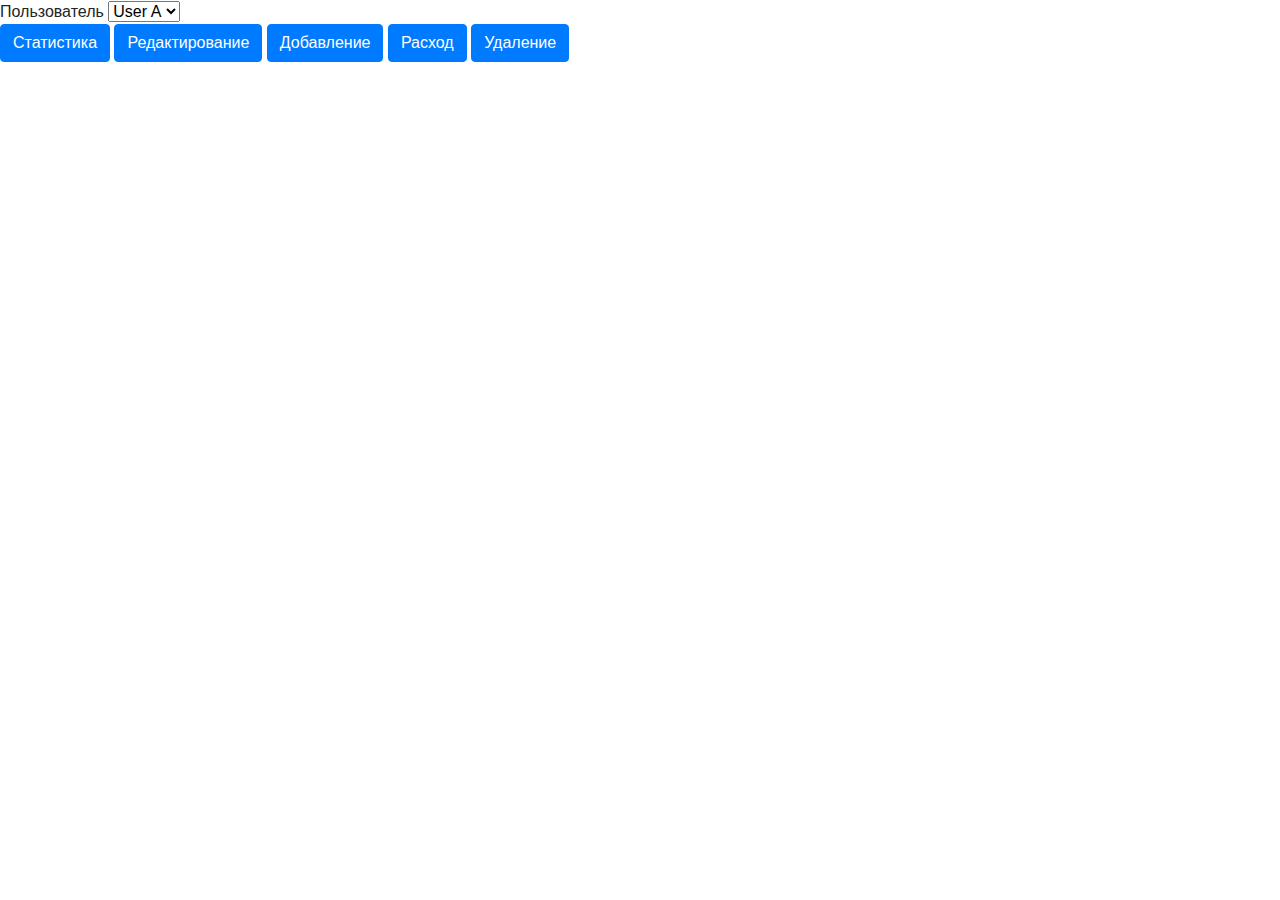
==== index.html @ 6ebf9103 "changed add method" ====
<!DOCTYPE html>
<html lang="ru">

<head>
    <meta charset="UTF-8" />
    <meta
            name="viewport"
            content="width=device-width, user-scalable=no, initial-scale=1.0, maximum-scale=1.0, minimum-scale=1.0"
    />
	
	<script type="text/javascript" src="jquery.js"></script>  
    <meta http-equiv="X-UA-Compatible" content="ie=edge" />
	<link rel="stylesheet" href="https://stackpath.bootstrapcdn.com/bootstrap/4.4.1/css/bootstrap.min.css" integrity="sha384-Vkoo8x4CGsO3+Hhxv8T/Q5PaXtkKtu6ug5TOeNV6gBiFeWPGFN9MuhOf23Q9Ifjh" crossorigin="anonymous">
    <link rel="stylesheet" href="style.css" />
	<script></script>
    <title>sitec</title>
</head>

<body>
	<div class="example">
	

		<div class="user-select">
			<span class="select_label">Пользователь</span>
			<select class="select_control select_control-user" name="userId">
				<option value="UserA" selected>User A</option>
				<option value="UserB">User B</option>
				<option value="UserC">User C</option>
			</select>
		</div>



		<div id="pg-head">
			<form>
				<input id="btn01" class="btn btn-primary" type="button" value="Статистика">
				<input id="btn02" class="btn btn-primary" type="button" value="Редактирование">
				<input id="btn03" class="btn btn-primary" type="button" value="Добавление">
				<input id="btn04" class="btn btn-primary" type="button" value="Расход">
				<input id="btn05" class="btn btn-primary" type="button" value="Удаление">
			</form>
			
		</div>
		
		
		
		<div class="content-container">
			<div id="aaaa">
				
			</div>  
		  
		<script>  
			
			$urururl = '';
			
			$(document).ready(function(){  
			  
				$.ajax({  
						url: "objects/table.html",  
						cache: false,  
						success: function(html){  
							$("#aaaa").html(html);  
						}  
					});  
					
				history.pushState(null, null, $urururl);
				
				$('#btn01').click(function(){  
					$.ajax({  
						url: "objects/table.html",  
						cache: false,  
						success: function(html){  
							$("#aaaa").html(html);  
						}  
					});  
					history.pushState(null, null, $urururl);
				});  
				  
				$('#btn02').click(function(){  
					$.ajax({  
						url: "objects/edit.html",  
						cache: false,  
						success: function(html){  
							$("#aaaa").html(html);  
						}  
					});  
					history.pushState(null, null, $urururl);
				});  
				  
				$('#btn03').click(function(){  
					$.ajax({  
						url: "objects/add.html",  
						cache: false,  
						success: function(html){  
							$("#aaaa").html(html);
							bindAddFormListener();
						}  
					});  
					history.pushState(null, null, $urururl);
				}); 
				
				$('#btn04').click(function(){  
					$.ajax({  
						url: "objects/spend.html",  
						cache: false,  
						success: function(html){  
							$("#aaaa").html(html);  
						}  
					});  
					history.pushState(null, null, $urururl);
				}); 
				
				$('#btn05').click(function(){  
					$.ajax({  
						url: "objects/delete.html",  
						cache: false,  
						success: function(html){  
							$("#aaaa").html(html);  
						}  
					});  
					history.pushState(null, null, $urururl);
				}); 
			});  
		</script> 
		</div>
		<!--
		
		<div id="top_table" class="content-container">

			<div class="div_head" id="top_table_head">ТАБЛИЦА</div>
			<div class="Targets" id="Targets">
				<table id="main_table">
					<tr>
						<th>Цель</th>
						<th>Лимит</th>
					</tr>
					<tr>
						<td>AAA</td>
						<td>111</td>
					</tr>
					<tr>
						<td>AAA</td>
						<td>111</td>
					</tr>
				</table>
			</div>
		</div>

		
		<div class="content-container" id="test_abc">
			<div class="comment">Пример получения 1 элемента</div>
			<div class="one-Target">
				<form id="get-one-Target">
					<label class="field">
						<span class="field_label">id Цели</span>
						<input class="field_control" name="TargetId" />
					</label>

					<button class="button" type="submit">Запросить</button>
				</form>
				<div class="one-Target_result" id="one-Target"></div>
			</div>
		</div>
		
		<div id="some_form" class="content-container">
			<div class="comment">Пример добавления Цели</div>
			<div class="add-Target">
				<form id="add-Target">
					<label class="field">
						<span class="field_label">Имя</span>
						<textarea class="field_control" name="name"></textarea>
					</label>

					<label class="field">
						<span class="field_label">Лимит</span>
						<input class="field_control" name="author" />
					</label>






					<button class="button" type="submit">Создать</button>
				</form>
			</div>
		</div>
		
		-->
	</div>

	<script src="/js/utils.js"></script>
	<script src="/js/main.js"></script>
</body>
</html>
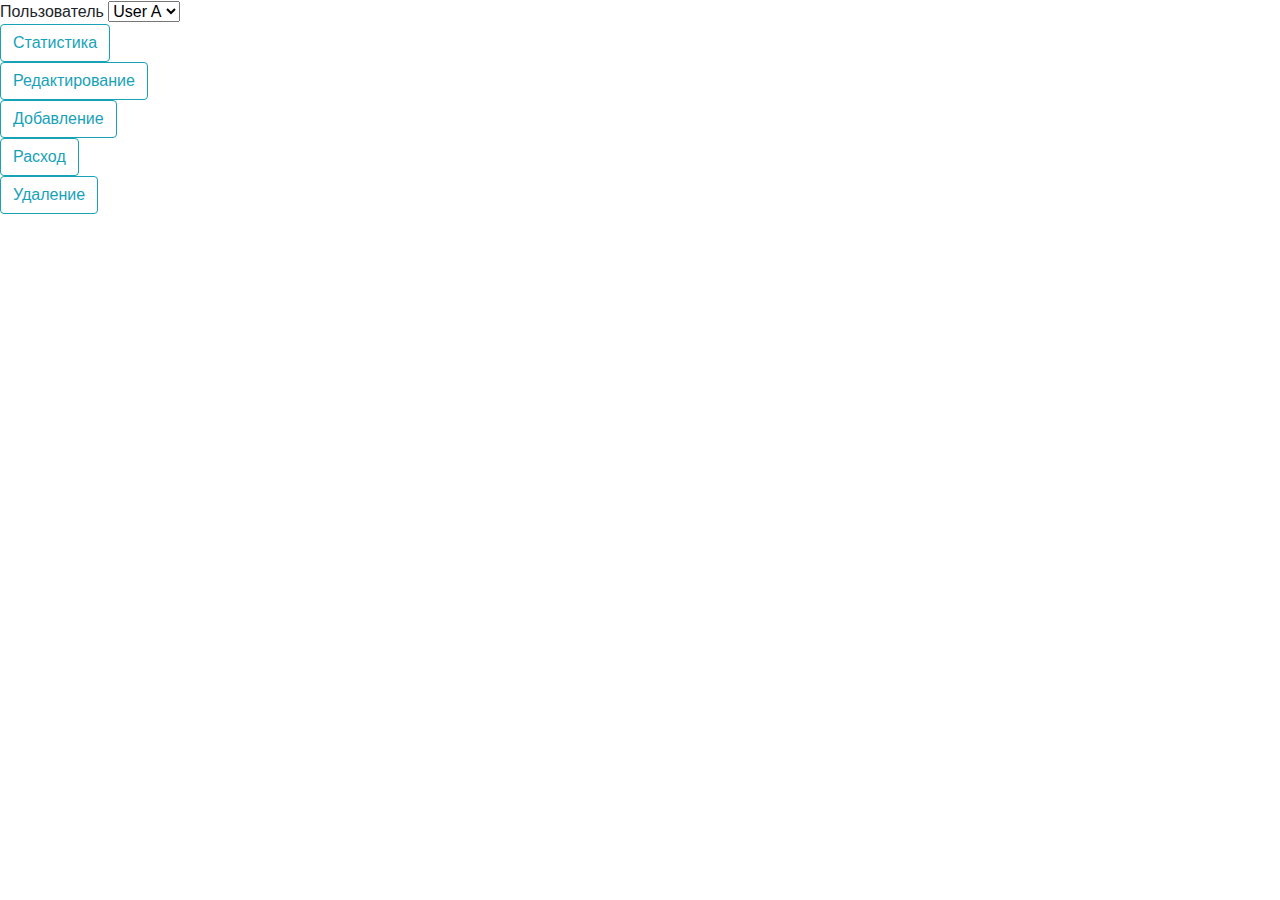
==== commit 9ac28b47: "re-design" ====
--- a/index.html
+++ b/index.html
@@ -12,14 +12,13 @@
     <meta http-equiv="X-UA-Compatible" content="ie=edge" />
 	<link rel="stylesheet" href="https://stackpath.bootstrapcdn.com/bootstrap/4.4.1/css/bootstrap.min.css" integrity="sha384-Vkoo8x4CGsO3+Hhxv8T/Q5PaXtkKtu6ug5TOeNV6gBiFeWPGFN9MuhOf23Q9Ifjh" crossorigin="anonymous">
     <link rel="stylesheet" href="style.css" />
-	<script></script>
+	<script type="text/javascript" src="/js/dev.js"></script>  
     <title>sitec</title>
 </head>
 
 <body>
-	<div class="example">
 	
-
+		<div class="example" id="body_container">
 		<div class="user-select">
 			<span class="select_label">Пользователь</span>
 			<select class="select_control select_control-user" name="userId">
@@ -31,17 +30,20 @@
 
 
 
-		<div id="pg-head">
+		<div id="pg-menu">
 			<form>
-				<input id="btn01" class="btn btn-primary" type="button" value="Статистика">
-				<input id="btn02" class="btn btn-primary" type="button" value="Редактирование">
-				<input id="btn03" class="btn btn-primary" type="button" value="Добавление">
-				<input id="btn04" class="btn btn-primary" type="button" value="Расход">
-				<input id="btn05" class="btn btn-primary" type="button" value="Удаление">
+				<input id="btn01" class="btn btn-outline-info aaa_button" type="button" value="Статистика">
+				<br>
+				<input id="btn02" class="btn btn-outline-info aaa_button" type="button" value="Редактирование">
+				<br>
+				<input id="btn03" class="btn btn-outline-info aaa_button" type="button" value="Добавление">
+				<br>
+				<input id="btn04" class="btn btn-outline-info aaa_button" type="button" value="Расход">
+				<br>
+				<input id="btn05" class="btn btn-outline-info aaa_button" type="button" value="Удаление">
 			</form>
 			
 		</div>
-		
 		
 		
 		<div class="content-container">
@@ -123,6 +125,8 @@
 			});  
 		</script> 
 		</div>
+		
+		</div>
 		<!--
 		
 		<div id="top_table" class="content-container">
@@ -187,9 +191,8 @@
 		</div>
 		
 		-->
-	</div>
 
 	<script src="/js/utils.js"></script>
 	<script src="/js/main.js"></script>
 </body>
-</html>+</html>
